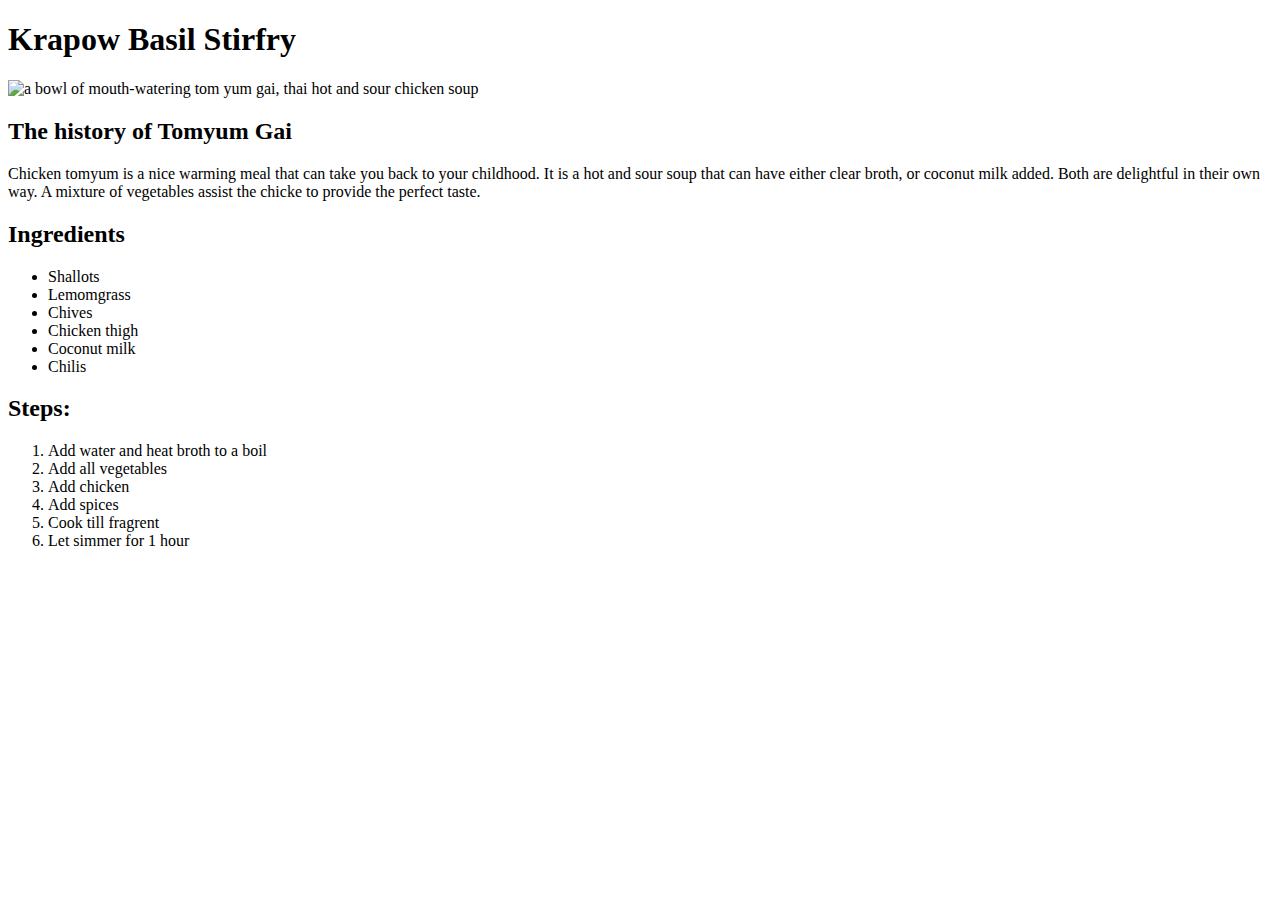
==== recipes/chickentomyum.html @ 7a6809d0 "Complete assignment" ====
<!DOCTYPE html>
<html lang="en">
<head>
    <meta charset="UTF-8">
    <meta http-equiv="X-UA-Compatible" content="IE=edge">
    <meta name="viewport" content="width=device-width, initial-scale=1.0">
    <title>Document</title>
</head>
<body>
    <h1>Krapow Basil Stirfry</h1>
    <img src="https://img.wongnai.com/p/1920x0/2019/03/13/3d226bdfa1df4d258a9317aca4f6367b.jpg" alt="a bowl of mouth-watering tom yum gai, thai hot and sour chicken soup">
    <h2>The history of Tomyum Gai</h2>
    <p>Chicken tomyum is a nice warming meal that can take you back to your childhood. It is a hot and sour soup that can have either clear broth, or coconut milk added. Both are delightful in their own way. A mixture of vegetables assist the chicke to provide the perfect taste.</p>
    <h2>Ingredients</h2>
    <ul>
        <li>Shallots</li>
        <li>Lemomgrass</li>
        <li>Chives</li>
        <li>Chicken thigh</li>
        <li>Coconut milk</li>
        <li>Chilis</li>
    </ul>
    <h2>Steps:</h2>
    <ol>
        <li>Add water and heat broth to a boil</li>
        <li>Add all vegetables</li>
        <li>Add chicken</li>
        <li>Add spices</li>
        <li>Cook till fragrent</li>
        <li>Let simmer for 1 hour</li>
    </ol>
</body>
</html>
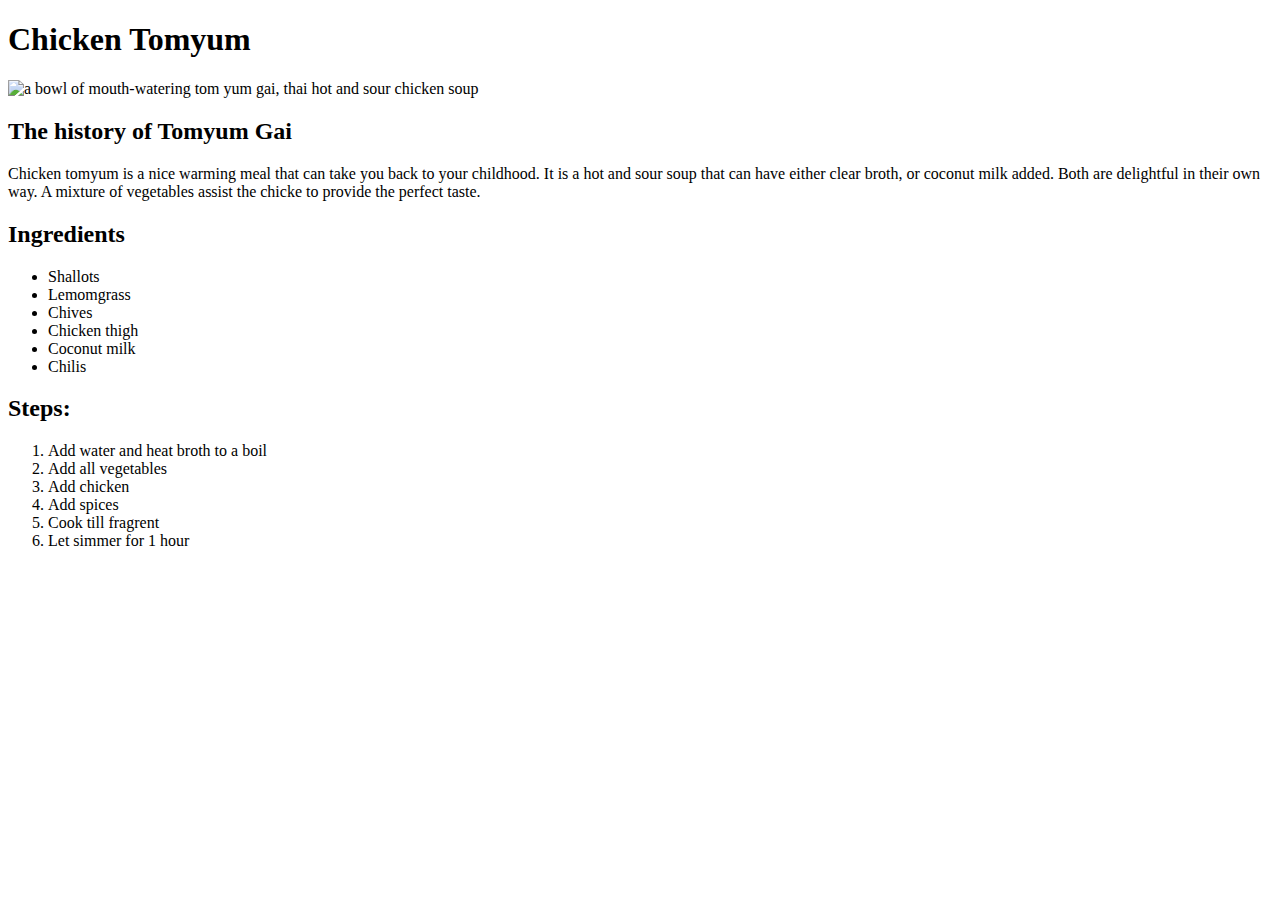
==== commit 7f9149ea: "Fix Chicken Tomyum page title" ====
--- a/recipes/chickentomyum.html
+++ b/recipes/chickentomyum.html
@@ -7,7 +7,7 @@
     <title>Document</title>
 </head>
 <body>
-    <h1>Krapow Basil Stirfry</h1>
+    <h1>Chicken Tomyum</h1>
     <img src="https://img.wongnai.com/p/1920x0/2019/03/13/3d226bdfa1df4d258a9317aca4f6367b.jpg" alt="a bowl of mouth-watering tom yum gai, thai hot and sour chicken soup">
     <h2>The history of Tomyum Gai</h2>
     <p>Chicken tomyum is a nice warming meal that can take you back to your childhood. It is a hot and sour soup that can have either clear broth, or coconut milk added. Both are delightful in their own way. A mixture of vegetables assist the chicke to provide the perfect taste.</p>
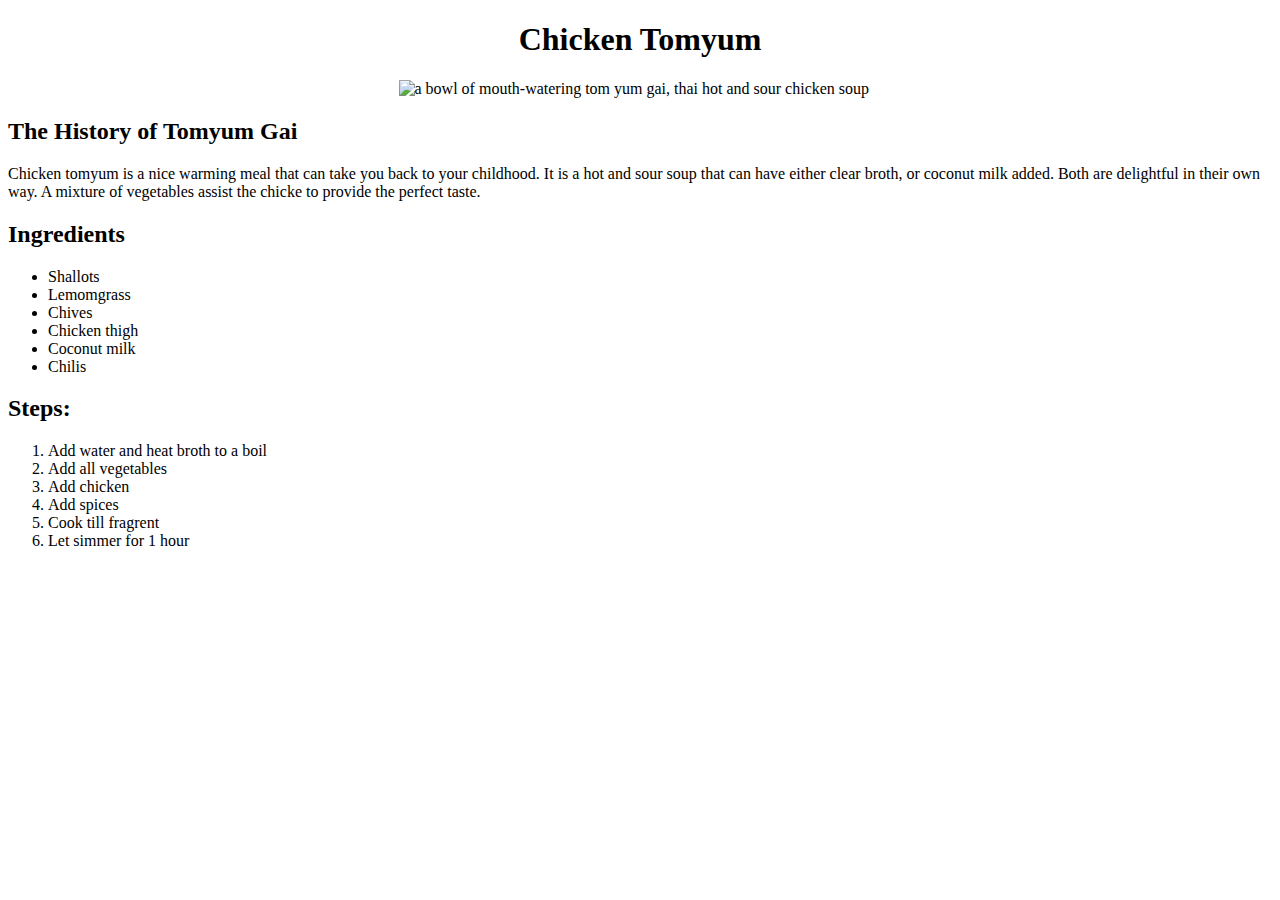
==== commit a6a8a91d: "Add width and height for pictures and center align title" ====
--- a/recipes/chickentomyum.html
+++ b/recipes/chickentomyum.html
@@ -1,6 +1,7 @@
 <!DOCTYPE html>
 <html lang="en">
 <head>
+    <link rel="stylesheet" href="../styles.css">
     <meta charset="UTF-8">
     <meta http-equiv="X-UA-Compatible" content="IE=edge">
     <meta name="viewport" content="width=device-width, initial-scale=1.0">
@@ -9,7 +10,7 @@
 <body>
     <h1>Chicken Tomyum</h1>
     <img src="https://img.wongnai.com/p/1920x0/2019/03/13/3d226bdfa1df4d258a9317aca4f6367b.jpg" alt="a bowl of mouth-watering tom yum gai, thai hot and sour chicken soup">
-    <h2>The history of Tomyum Gai</h2>
+    <h2>The History of Tomyum Gai</h2>
     <p>Chicken tomyum is a nice warming meal that can take you back to your childhood. It is a hot and sour soup that can have either clear broth, or coconut milk added. Both are delightful in their own way. A mixture of vegetables assist the chicke to provide the perfect taste.</p>
     <h2>Ingredients</h2>
     <ul>
--- a/styles.css
+++ b/styles.css
@@ -0,0 +1,11 @@
+img {
+    width: 483px;
+    height: auto;
+    display: block;
+    margin-left: auto;
+    margin-right: auto;   
+}
+
+h1 {
+    text-align: center;
+}